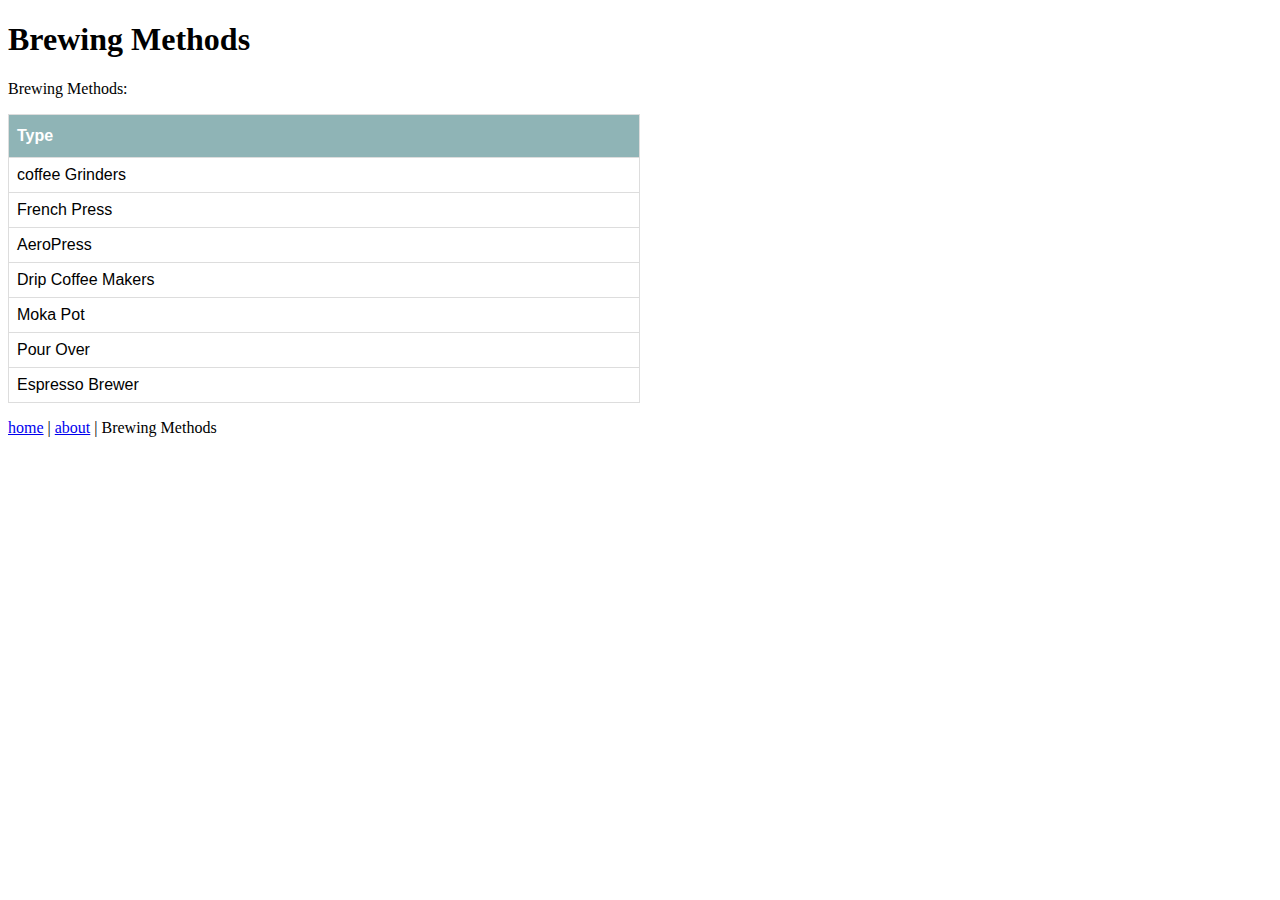
==== brewingmethods.html @ da6f9534 "Add files via upload" ====
<!DOCTYPE html>
<html>
<head>
	<title>Path A</title>
	<link rel="stylesheet" type="text/css" href="style.css">

<style>
#customers {
  font-family: "Trebuchet MS", Arial, Helvetica, sans-serif;
  border-collapse: collapse;
  width: 50%;
}

#customers td, #customers th {
  border: 1px solid #ddd;
  padding: 8px;
}

#customers th {
  padding-top: 12px;
  padding-bottom: 12px;
  text-align: left;
  background-color: #8FB4B6;
  color: white;
}

</style>
</head>
<body>
<h1>Brewing Methods</h1>

<p id="main1">
	Brewing Methods:
</p>

<body>

<table id="customers">
  <tr>
    <th>Type</th>
</tr>
<tr>
    <td>coffee Grinders</td>
  </tr>
  <tr>
    <td>French Press</td>
  </tr>
  <tr>
    <td>AeroPress</td>
  </tr>
  <tr>
    <td>Drip Coffee Makers</td>
  </tr>
  <tr>
    <td>Moka Pot</td>
  </tr>
  <tr>
    <td>Pour Over</td>
  </tr>
  <tr>
    <td>Espresso Brewer</td>
  </tr>
</table>

</body>
</html>


<p id="navigation">
	<a href="index.html">home</a> | <a href="about.html">about</a> | Brewing Methods
</p>



</body>
</html>
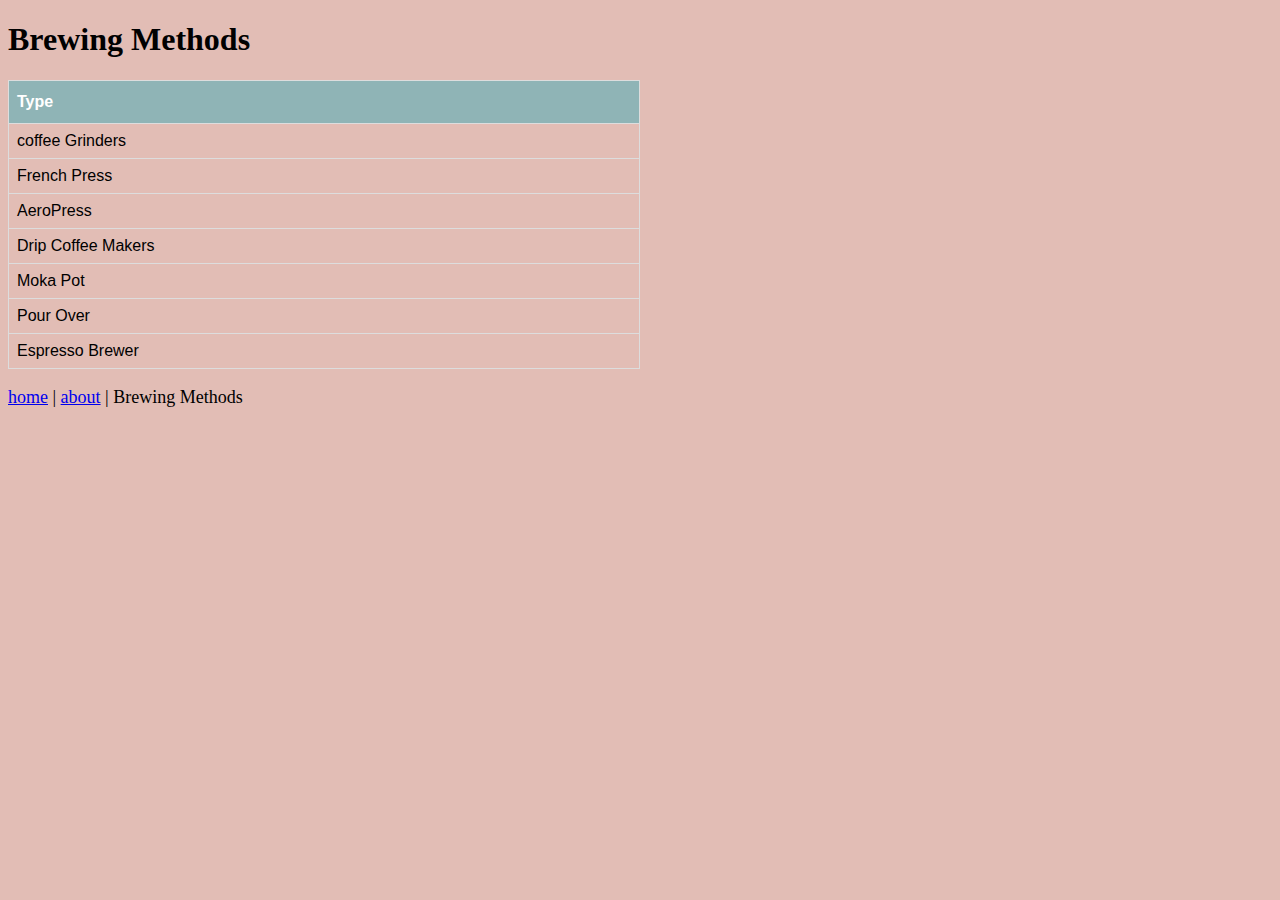
==== commit b492f5cc: "Add files via upload" ====
--- a/brewingmethods.html
+++ b/brewingmethods.html
@@ -28,10 +28,6 @@
 </head>
 <body>
 <h1>Brewing Methods</h1>
-
-<p id="main1">
-	Brewing Methods:
-</p>
 
 <body>
 
--- a/style.css
+++ b/style.css
@@ -0,0 +1,13 @@
+body {
+	background-color: #E2BDB5;
+}
+
+#main1 {
+	font-family: "Verdana", Times, Sans-serif;
+	font-size: 22px;
+}
+
+#navigation {
+	font-family: Georgia;
+	font-size: 18px;
+}
